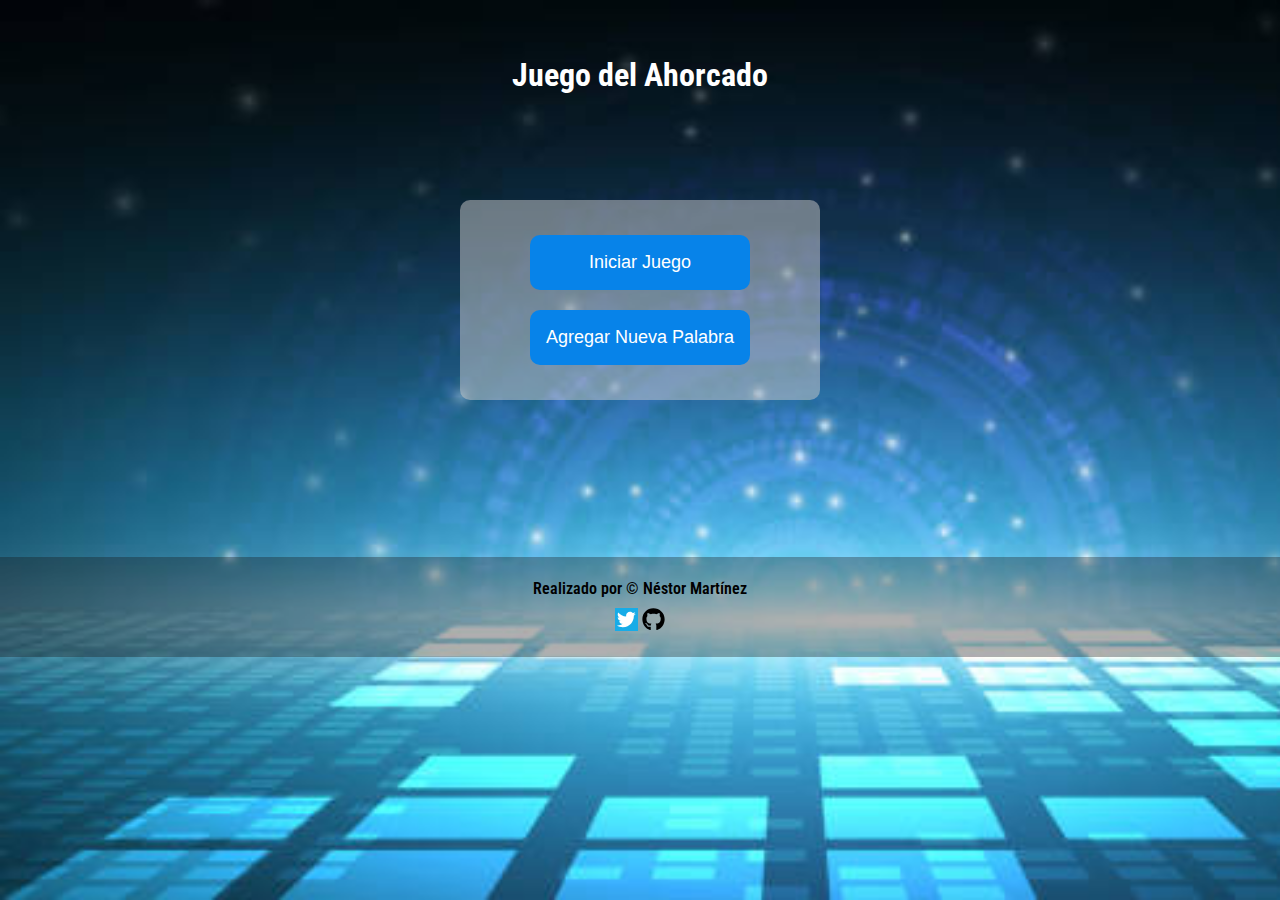
==== index.html @ 675c6ed3 "subiendo proyecto v1" ====
<!DOCTYPE html>
<html lang="en">
<head>
    <meta charset="UTF-8">
    <meta http-equiv="X-UA-Compatible" content="IE=edge">
    <meta name="viewport" content="width=device-width, initial-scale=1.0">
    <link rel="stylesheet" href="css/estilos.css">
    <title>Juego Ahorcado</title>
</head>
<body>
    <header>
        <h1>Juego del Ahorcado</h1>
    </header>
    <main>
        <div class="contenedor-principal">
           <a href="juego.html"> <button class="btn1">Iniciar Juego</button></a>
            <button class="btn2">Agregar Nueva Palabra</button>
        </div>
    </main>

    <footer>
        <p>Realizado por © Néstor Martínez</p>
        <div class="contenedor-img">
            <a href=""><img src="img/bxl-twitter.svg" alt=""></a>
            <a href="https://github.com/nestor12m" target="_blank"><img src="img/github.svg" alt=""></a>
        </div>
    </footer>

    <script src="js/script.js"></script>
</body>
</html>
---- css/estilos.css ----
@import url('https://fonts.googleapis.com/css2?family=Inter:wght@600;900&family=Karla:wght@400;600&family=Montserrat:wght@200;400;900&family=Open+Sans&family=Poppins:wght@200;400;600;900&family=Roboto+Condensed:wght@300;700&family=Roboto:ital,wght@0,400;0,700;1,100;1,300;1,900&display=swap');
:root{
    --colorbotones:#cccccc;
}

*{
    margin:0px;
    padding: 0px;
    box-sizing: border-box;
   
}
body{
    background-image: url(../img/1.jpeg);
    background-repeat: no-repeat;
    background-size: cover;
    height: 100vh;
    font-family: 'Roboto Condensed', sans-serif;
}

header{
    height: 150px;
    /* background-color: #c7d4d2; */
    display: flex;
    flex-direction: column;
    justify-content: center;
    align-items: center;

}
h1{
    text-align: center;
    margin: 50px auto;
    color:white;
    font-weight: bold;;
}
main{
    height: 300px;
    display: flex;
    flex-direction: column;
    justify-content: center;
    align-items: center;
   

}
.contenedor-principal{
    width: 300px;
    background-color: #cccccc80;
    height: 200px;
    display: flex;
    flex-direction: column;
    justify-content: center;
    align-items: center;
    gap: 20px;
    border-radius: 10px;
}
.btn1{
    height: 45px;
    width: 100px;
    border-radius: 10px;
    background-color: rgb(7, 131, 233);
    color:white;
    border: none;
    
}
.btn2{
    height: 45px;
    width: 140px;
    border-radius: 10px;
    padding: 5px; 
    background-color: rgb(7, 131, 233);
    color:white;
    border: none;
    
}
.btn1:hover{
    background-color: rgb(1, 23, 122);
}
.btn2:hover{
    background-color: rgb(1, 23, 122);
}
.contenedor-img img{
    width: 23px;
    height: 23px;
    margin-top:10px;
}

footer{
    margin-top: 17px;
    height: 100px;
    background-color: #16161656;
    display: flex;
    flex-direction: column;
    justify-content: center;
    align-items: center;
    
}
footer p{
    font-weight:600;
}
@media(min-width:700px){

    .contenedor-principal{
        width: 360px;
        
    }
    footer{
        margin-top: 107px;
       
        
    }
    .btn1{
        height: 55px;
        width: 220px;
        font-size: 18px;
       
        
    }
    .btn2{
        height: 55px;
        width: 220px;
        font-size: 18px;
       
        
    }
    
}
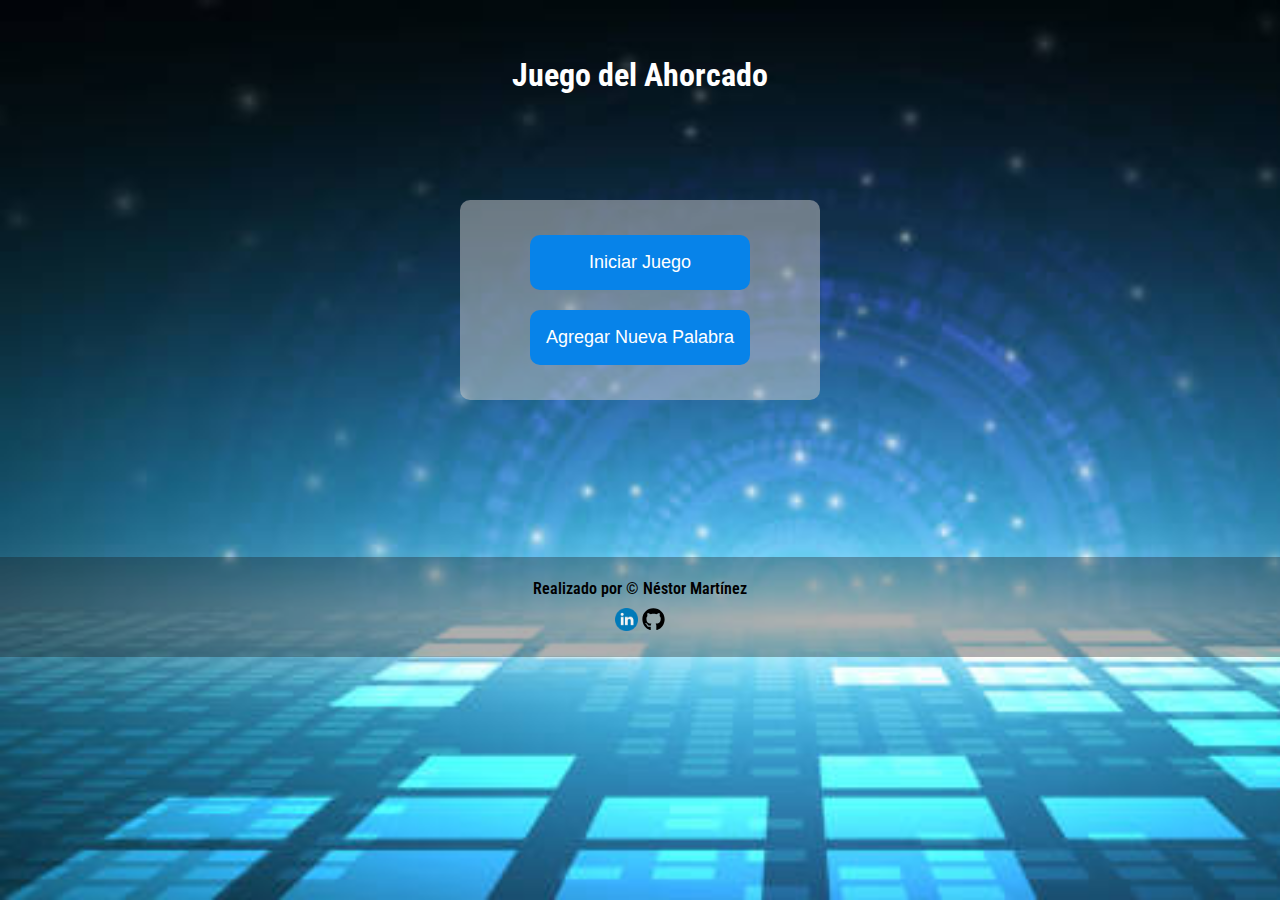
==== commit 4ba32cbc: "subiendo proyecto v3" ====
--- a/index.html
+++ b/index.html
@@ -21,7 +21,7 @@
     <footer>
         <p>Realizado por © Néstor Martínez</p>
         <div class="contenedor-img">
-            <a href=""><img src="img/bxl-twitter.svg" alt=""></a>
+            <a href=""><img src="img/linkedin.png" alt=""></a>
             <a href="https://github.com/nestor12m" target="_blank"><img src="img/github.svg" alt=""></a>
         </div>
     </footer>
--- a/css/estilos.css
+++ b/css/estilos.css
@@ -84,7 +84,7 @@
 }
 
 footer{
-    margin-top: 17px;
+    margin-top: 180px;
     height: 100px;
     background-color: #16161656;
     display: flex;
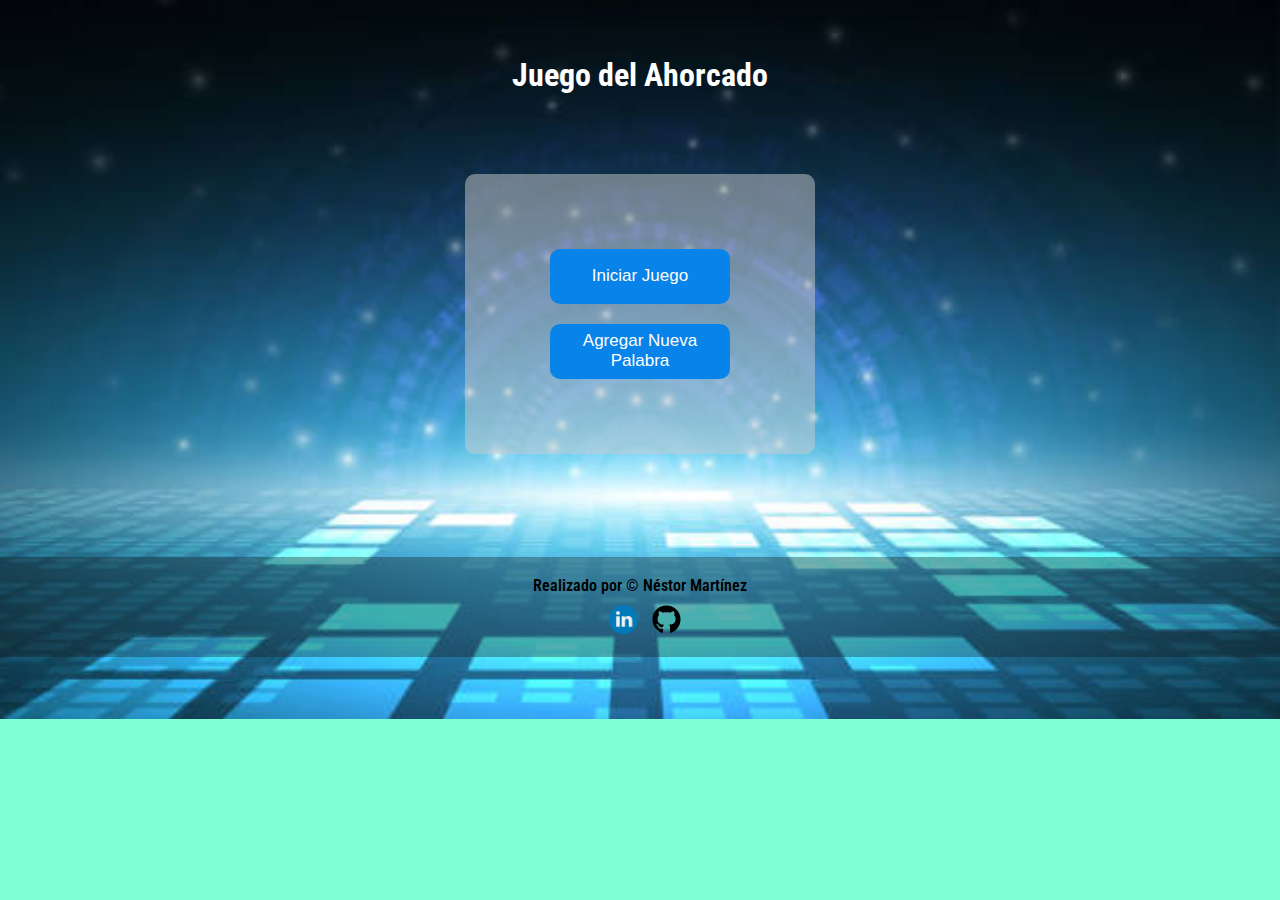
==== commit d78000c1: "subiendo proyecto v10" ====
--- a/index.html
+++ b/index.html
@@ -12,20 +12,20 @@
         <h1>Juego del Ahorcado</h1>
     </header>
     <main>
-        <div class="contenedor-principal">
-           <a href="juego.html"> <button class="btn1">Iniciar Juego</button></a>
-            <button class="btn2">Agregar Nueva Palabra</button>
+        <div class="contenedor-principal" id="btn-agregarp">
+           <a href="juego.html"> <button class="btn1" >Iniciar Juego</button></a>
+           <a href="agrepalabra.html"> <button class="btn2" >Agregar Nueva Palabra</button></a>
         </div>
     </main>
 
     <footer>
         <p>Realizado por © Néstor Martínez</p>
         <div class="contenedor-img">
-            <a href=""><img src="img/linkedin.png" alt=""></a>
+            <a href="https://www.linkedin.com/in/nestormartinez12" target="_blank"><img src="img/linkedin.png" alt=""></a>
             <a href="https://github.com/nestor12m" target="_blank"><img src="img/github.svg" alt=""></a>
         </div>
     </footer>
 
-    <script src="js/script.js"></script>
+    
 </body>
 </html>--- a/css/estilos.css
+++ b/css/estilos.css
@@ -13,8 +13,10 @@
     background-image: url(../img/1.jpeg);
     background-repeat: no-repeat;
     background-size: cover;
-    height: 100vh;
+    background-color: aquamarine;
+    /* height: 100vh; */
     font-family: 'Roboto Condensed', sans-serif;
+   
 }
 
 header{
@@ -33,7 +35,8 @@
     font-weight: bold;;
 }
 main{
-    height: 300px;
+    margin-top: 100px;
+    height: 407px;
     display: flex;
     flex-direction: column;
     justify-content: center;
@@ -42,9 +45,10 @@
 
 }
 .contenedor-principal{
-    width: 300px;
+    margin-top: -180px;
+    width: 350px;
     background-color: #cccccc80;
-    height: 200px;
+    height: 280px;
     display: flex;
     flex-direction: column;
     justify-content: center;
@@ -53,22 +57,25 @@
     border-radius: 10px;
 }
 .btn1{
-    height: 45px;
-    width: 100px;
+    height: 55px;
+    width: 180px;
     border-radius: 10px;
     background-color: rgb(7, 131, 233);
     color:white;
     border: none;
+    font-size: 17px;
     
 }
 .btn2{
-    height: 45px;
-    width: 140px;
+    height: 55px;
+    width: 180px;
     border-radius: 10px;
     padding: 5px; 
     background-color: rgb(7, 131, 233);
     color:white;
     border: none;
+    font-size: 17px;
+
     
 }
 .btn1:hover{
@@ -78,13 +85,14 @@
     background-color: rgb(1, 23, 122);
 }
 .contenedor-img img{
-    width: 23px;
-    height: 23px;
+    width: 29px;
+    height: 29px;
     margin-top:10px;
+    margin-left:10px;
 }
 
 footer{
-    margin-top: 180px;
+    margin-top: 100px;
     height: 100px;
     background-color: #16161656;
     display: flex;
@@ -96,30 +104,18 @@
 footer p{
     font-weight:600;
 }
-@media(min-width:700px){
 
-    .contenedor-principal{
-        width: 360px;
+@media(min-width:900px){
+    main{
+        height: 307px;
         
+       
+    
     }
     footer{
-        margin-top: 107px;
+        margin-top: 0px;
+        height: 100px;
        
         
     }
-    .btn1{
-        height: 55px;
-        width: 220px;
-        font-size: 18px;
-       
-        
-    }
-    .btn2{
-        height: 55px;
-        width: 220px;
-        font-size: 18px;
-       
-        
-    }
-    
 }